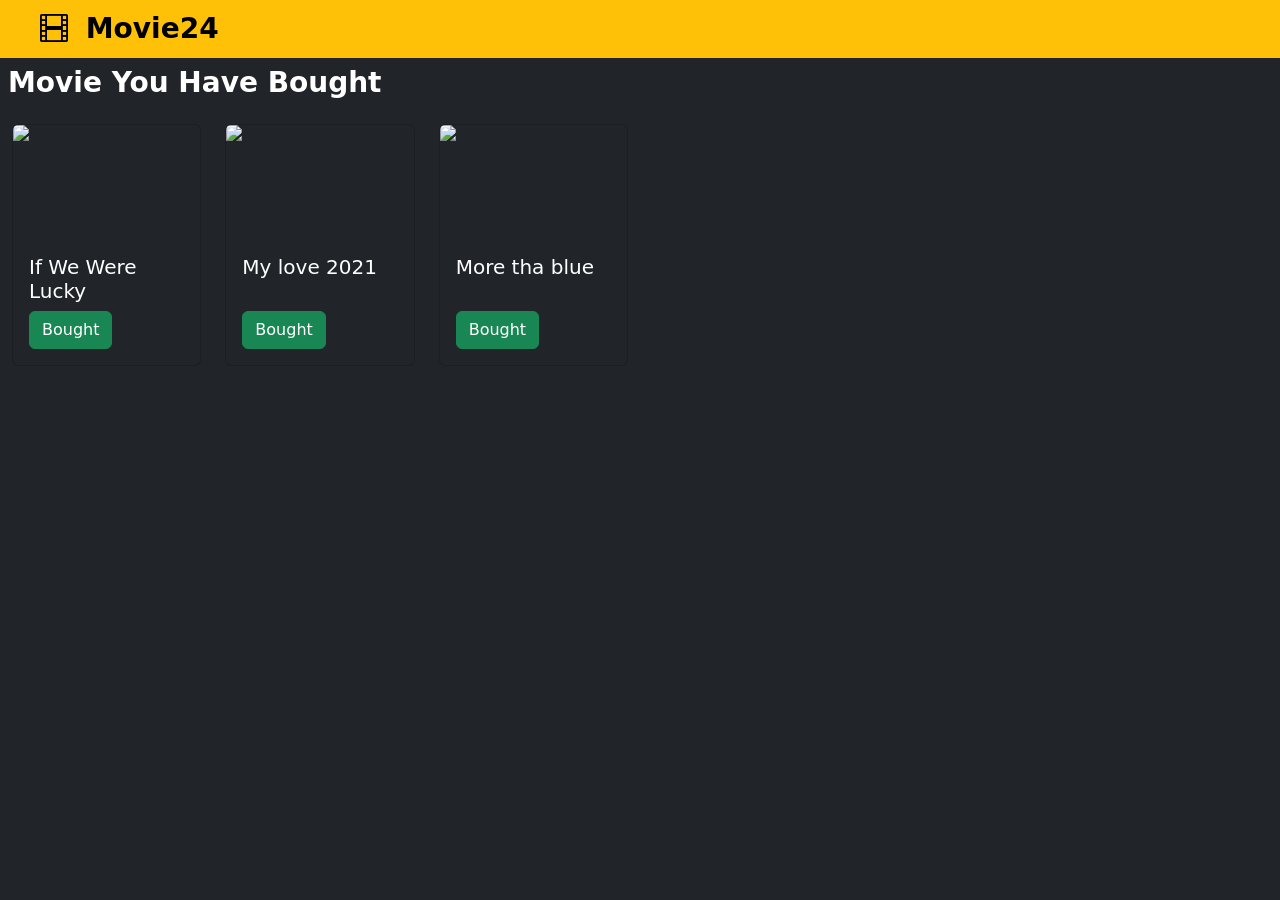
==== bought.html @ 35dd71ca "my project" ====
<!doctype html>
<html lang="en">
  <head>
    <meta charset="UTF-8" />
    <meta name="viewport" content="width=device-width, initial-scale=1.0" />
    <title>Document</title>
    <style>
        .card:hover {
            scale: 1.03;
        }
    </style>
    <link
      href="https://cdn.jsdelivr.net/npm/bootstrap-icons@1.13.1/font/bootstrap-icons.css"
      rel="stylesheet"
    />
    <link
      href="https://cdn.jsdelivr.net/npm/bootstrap@5.3.8/dist/css/bootstrap.min.css"
      rel="stylesheet"
      integrity="sha384-sRIl4kxILFvY47J16cr9ZwB07vP4J8+LH7qKQnuqkuIAvNWLzeN8tE5YBujZqJLB"
      crossorigin="anonymous"
    />
  </head>
  <body class="bg-dark">
    <div class="bg-warning p-2">
          <a href="homepage.html" class="navbar-brand p-4 fw-bold fs-3 text-black">
          <i class="bi bi-film p-2"></i> Movie24
        </a>
    </div>
   <h3 class="fw-bold text-white ms-2 mt-2">Movie You Have Bought</h3>
    <main class="container-fluid">
      <div class="row" >
         <div class="col-6 col-md-3 col-lg-2 mt-3">
          <div class="card bg-dark" >
            <img
              src="https://khdiamond.net/wp-content/uploads/2026/06/resized_w780_Backdrop-2-3-scaled.jpg"
              height="114px"
              class="card-img-top"
              alt="..."
            />
            <div class="card-body">
              <h5 class="card-title text-white">If We Were Lucky</h5>
              <a href="#" class="btn btn-success">Bought</a>
            </div>
          </div>
        </div>
        <div class="col-6 col-md-3 col-lg-2 mt-3">
          <div class="card bg-dark" >
            <img
              src="https://khdiamond.net/wp-content/uploads/2026/04/backdrop-1-3.jpg"
              height="114px"
              class="card-img-top"
              alt="..."
            />
            <div class="card-body">
              <h5 class="card-title text-white">My love 2021</h5>
              <br />
              <a href="#" class="btn btn-success">Bought</a>
            </div>
          </div>
        </div>
        <div class="col-6 col-md-3 col-lg-2 mt-3">
          <div class="card bg-dark" >
            <img
              src="https://image.tmdb.org/t/p/w300/6IfdkHqpvv0t2I1FMY9tI876ej.jpg"
              class="card-img-top"
              height="114px"
              alt="..."
            />
            <div class="card-body">
              <h5 class="card-title text-white">More tha blue</h5>
              <br />
              <a href="#" class="btn btn-success">Bought</a>
            </div>
          </div>
        </div>
    </div>
    </main>
    <script
      src="https://cdn.jsdelivr.net/npm/bootstrap@5.3.8/dist/js/bootstrap.bundle.min.js"
      integrity="sha384-FKyoEForCGlyvwx9Hj09JcYn3nv7wiPVlz7YYwJrWVcXK/BmnVDxM+D2scQbITxI"
      crossorigin="anonymous"
    ></script>
  </body>
</html>
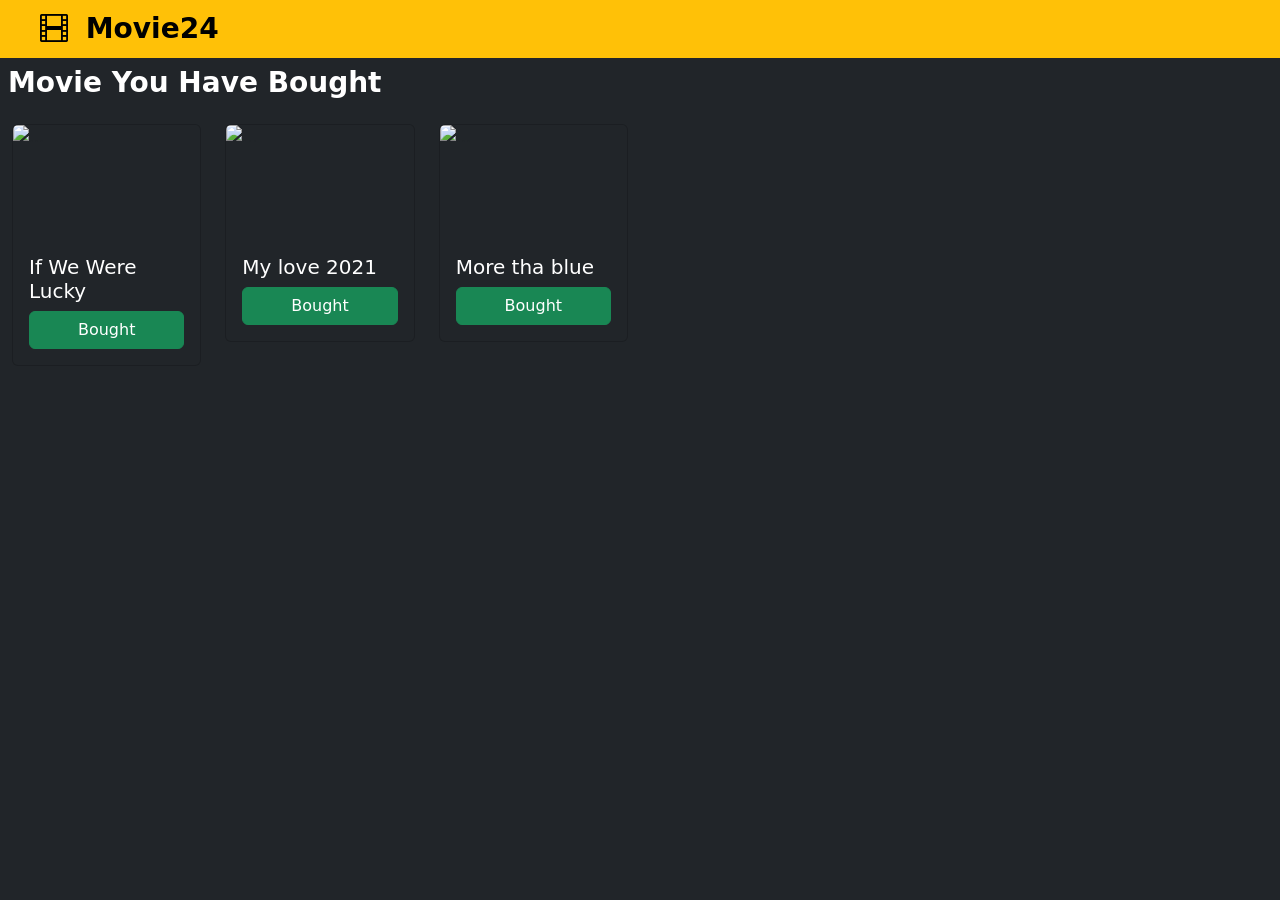
==== commit 48947905: "changes" ====
--- a/bought.html
+++ b/bought.html
@@ -22,7 +22,7 @@
   </head>
   <body class="bg-dark">
     <div class="bg-warning p-2">
-          <a href="homepage.html" class="navbar-brand p-4 fw-bold fs-3 text-black">
+          <a href="index.html" class="navbar-brand p-4 fw-bold fs-3 text-black">
           <i class="bi bi-film p-2"></i> Movie24
         </a>
     </div>
@@ -37,9 +37,9 @@
               class="card-img-top"
               alt="..."
             />
-            <div class="card-body">
+            <div class="card-body d-flex flex-column">
               <h5 class="card-title text-white">If We Were Lucky</h5>
-              <a href="#" class="btn btn-success">Bought</a>
+              <a href="#" class="btn btn-success mt-auto">Bought</a>
             </div>
           </div>
         </div>
@@ -51,10 +51,10 @@
               class="card-img-top"
               alt="..."
             />
-            <div class="card-body">
+            <div class="card-body d-flex flex-column">
               <h5 class="card-title text-white">My love 2021</h5>
-              <br />
-              <a href="#" class="btn btn-success">Bought</a>
+          
+              <a href="#" class="btn btn-success mt-auto">Bought</a>
             </div>
           </div>
         </div>
@@ -66,10 +66,10 @@
               height="114px"
               alt="..."
             />
-            <div class="card-body">
+            <div class="card-body d-flex flex-column">
               <h5 class="card-title text-white">More tha blue</h5>
-              <br />
-              <a href="#" class="btn btn-success">Bought</a>
+          
+              <a href="#" class="btn btn-success mt-auto">Bought</a>
             </div>
           </div>
         </div>
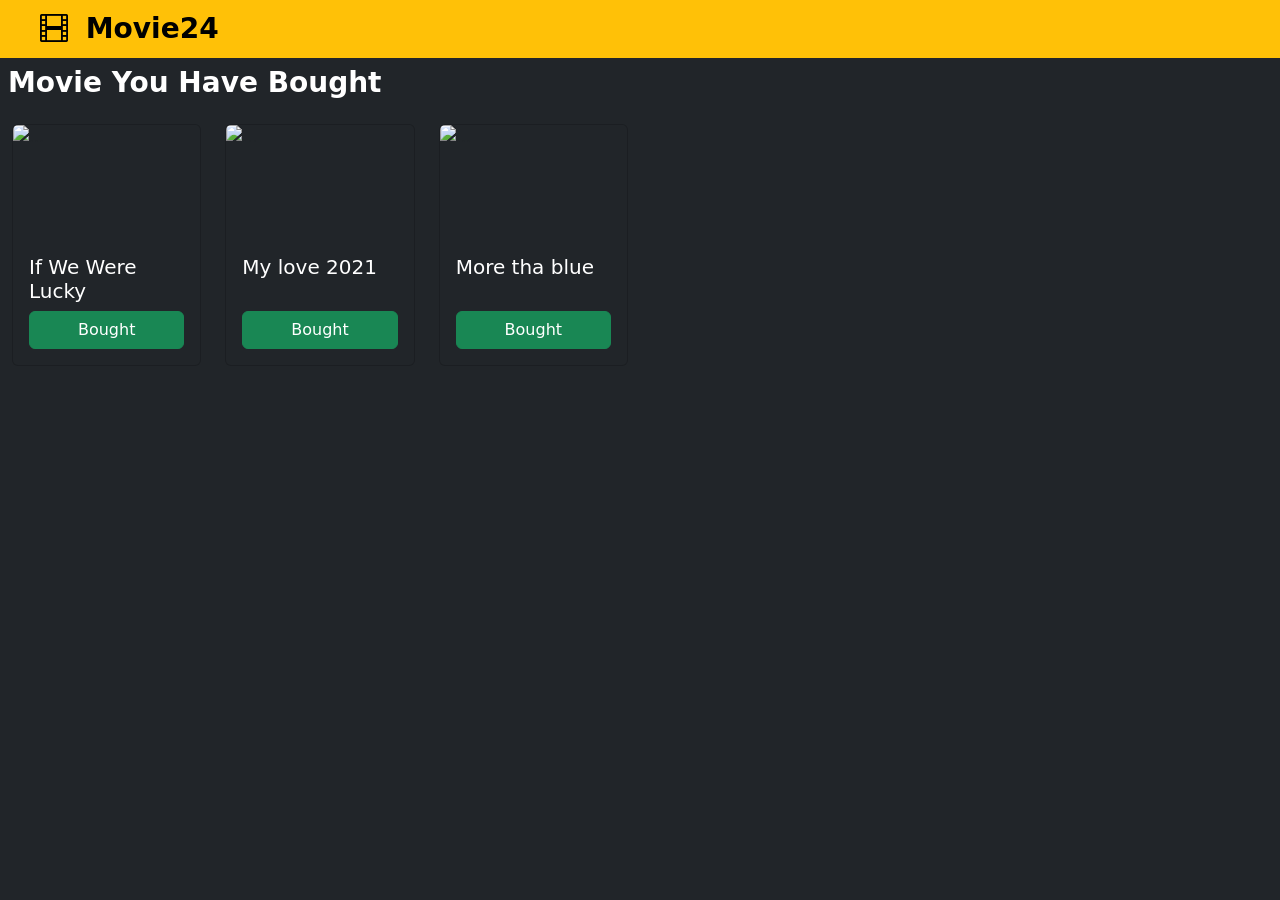
==== commit 034b403e: "changes" ====
--- a/bought.html
+++ b/bought.html
@@ -20,7 +20,7 @@
       crossorigin="anonymous"
     />
   </head>
-  <body class="bg-dark">
+  <body class="bg-dark h-100">
     <div class="bg-warning p-2">
           <a href="index.html" class="navbar-brand p-4 fw-bold fs-3 text-black">
           <i class="bi bi-film p-2"></i> Movie24
@@ -30,7 +30,7 @@
     <main class="container-fluid">
       <div class="row" >
          <div class="col-6 col-md-3 col-lg-2 mt-3">
-          <div class="card bg-dark" >
+          <div class="card bg-dark h-100" >
             <img
               src="https://khdiamond.net/wp-content/uploads/2026/06/resized_w780_Backdrop-2-3-scaled.jpg"
               height="114px"
@@ -44,7 +44,7 @@
           </div>
         </div>
         <div class="col-6 col-md-3 col-lg-2 mt-3">
-          <div class="card bg-dark" >
+          <div class="card bg-dark h-100" >
             <img
               src="https://khdiamond.net/wp-content/uploads/2026/04/backdrop-1-3.jpg"
               height="114px"
@@ -59,7 +59,7 @@
           </div>
         </div>
         <div class="col-6 col-md-3 col-lg-2 mt-3">
-          <div class="card bg-dark" >
+          <div class="card bg-dark h-100" >
             <img
               src="https://image.tmdb.org/t/p/w300/6IfdkHqpvv0t2I1FMY9tI876ej.jpg"
               class="card-img-top"
